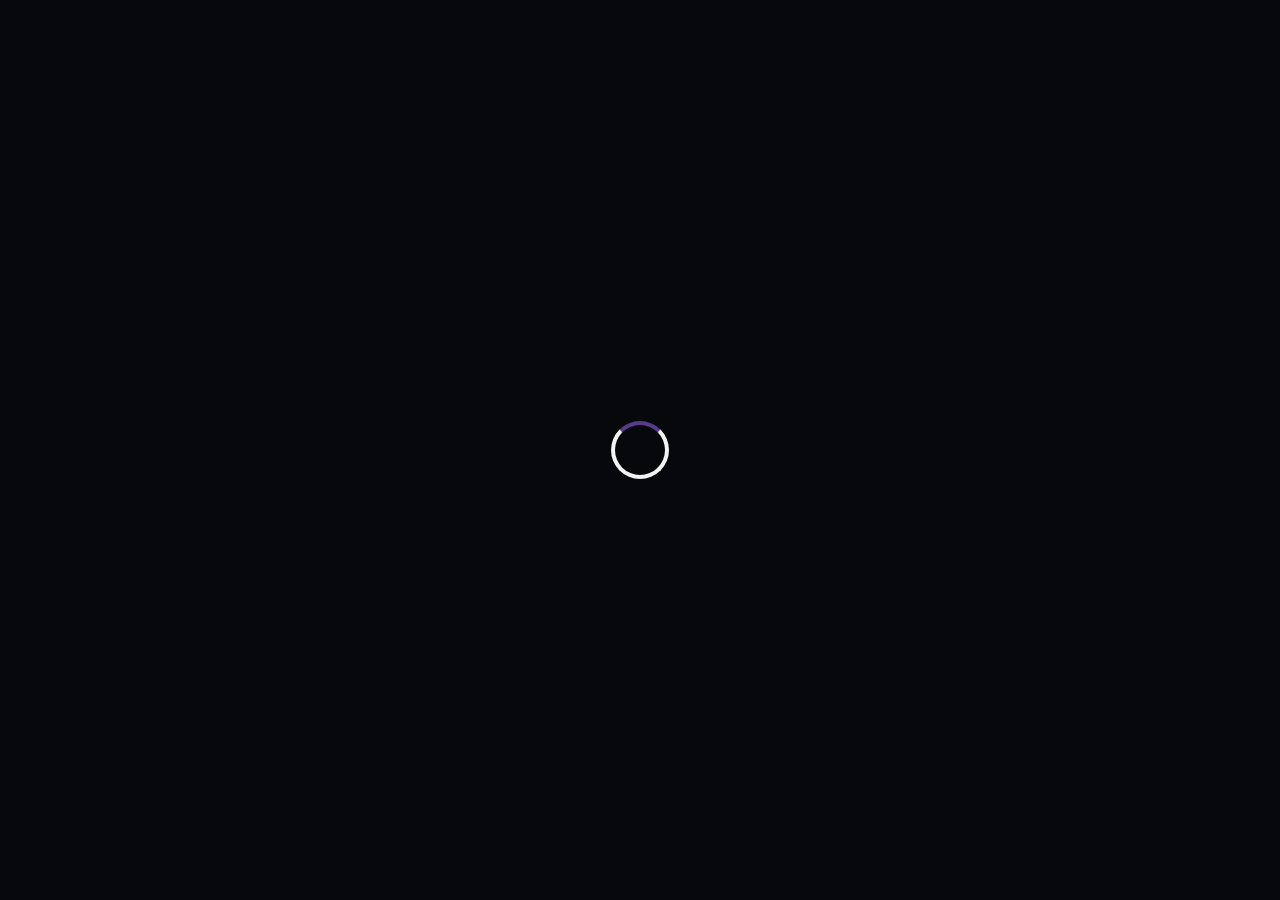
==== templates/login.html @ 43baf2d2 "first commit" ====
<!DOCTYPE html>
<html lang="en">
<head>
    <meta charset="UTF-8">
    <meta name="viewport" content="width=device-width, initial-scale=1.0">
    <title>Slide Navbar</title>
    <link rel="stylesheet" type="text/css" href="slide navbar style.css">
    <link href="https://fonts.googleapis.com/css2?family=Jost:wght@500&display=swap" rel="stylesheet">
    <script src="https://accounts.google.com/gsi/client" async defer></script>
    <link rel="stylesheet" href="../static/style.css">

</head>
<body>

    <svg id="svgAnimation" xmlns="http://www.w3.org/2000/svg" viewBox="0 0 100 100" width="50" height="50">
        <circle cx="50" cy="50" r="30" fill="white" stroke="#573b8a" stroke-width="5" />
    </svg>

    <div id="preloader">
        <div class="spinner"></div>
    </div>

  
    <div class="form-container">
        <div class="main">
            <input type="checkbox" id="chk" aria-hidden="true">

            <div class="signup">
                <form method="POST" action="/register_user" onsubmit="submitForm(event)">

                    <label for="chk" aria-hidden="true">Sign up</label>
                    <input type="text" name="txt" placeholder="User name" required="">
                    <input type="email" name="email" placeholder="Email" required="">
                    <input type="number" name="broj" placeholder="Phone Number" required="">
                    <input type="password" name="pswd" placeholder="Password" required="">
                    <button>Sign up</button>
                </form>
            </div>

            <div class="login">
                <form id="loginForm">
                    <label for="chk" aria-hidden="true">Login</label>
                    <input type="email" name="email" placeholder="Email" required="">
                    <input type="password" name="pswd" placeholder="Password" required="">
                    <button><a href="index.html"></a>Login</button>

                
                    <div class="google-login mt-4">
                        <div id="google-signin-button"></div>
                    </div>
                </form>
            </div>
        </div>
    </div>

    <script>
       
        window.onload = function() {
            
            setTimeout(function() {
                document.getElementById("preloader").style.display = "flex"; 

                setTimeout(function() {
                    document.getElementById("preloader").style.display = "none"; 
                    document.querySelector('.form-container').classList.add('show'); 
                }, 1000);
            }, 1000); 
        };
        document.querySelector('form').addEventListener('submit', function(e) {
    e.preventDefault(); 
    


    const formData = new FormData(this); 
    
   
    const data = {
        username: formData.get('txt'),
        email: formData.get('email'),
        phone: formData.get('broj'),
        password: formData.get('pswd')
    };

    fetch('/register_user', {
        method: 'POST',
        headers: {
            'Content-Type': 'application/json',  
        },
        body: JSON.stringify(data)
    })
    .then(response => {
        if (!response.ok) {
            throw new Error('Error submitting the form');
        }
        return response.json();
    })
    .then(data => {
        console.log('Server response:', data);
        // You can display a message here or redirect the user
    })
    .catch(error => {
        console.error('Error:', error);
    });
});
function submitForm(event) {
    event.preventDefault(); // Prevent the default form submission

    const formData = new FormData(event.target);
    
    const data = {
        username: formData.get('txt'),
        email: formData.get('email'),
        phone: formData.get('broj'),
        password: formData.get('pswd')
    };

    fetch('/register_user', {
        method: 'POST',
        headers: {
            'Content-Type': 'application/json'
        },
        body: JSON.stringify(data)
    })
    .then(response => response.json())
    .then(data => {
        console.log('Server response:', data);
        
        if (data.success) { // Check if the registration is successful
            document.getElementById('chk').checked = true; // Directly show the login form
        } else {
            alert('Registration failed. Please try again.');
        }
    })
    .catch(error => console.error('Error:', error));
}
document.getElementById('loginForm').addEventListener('submit', function(e) {
    e.preventDefault(); // Prevent the default form submission

    const formData = new FormData(this);
    const data = {
        email: formData.get('email'),
        password: formData.get('pswd')
    };

    fetch('/login', {
        method: 'POST',
        headers: {
            'Content-Type': 'application/json', 
        },
        body: JSON.stringify(data)
    })
    .then(response => response.json())
    .then(data => {
        if (data.success) {
            // Redirect to index.html after successful login
            window.location.href = 'index.html';
        } else {
            alert('Incorrect email or password. Please try again.');
        }
    })
    .catch(error => {
        console.error('Error during login:', error);
        alert('An error occurred during login.');
    });
});


    </script>
    

</body>
</html>
---- static/style.css ----
/* Preloader Styles */
 #preloader {
    position: fixed;
    top: 0;
    left: 0;
    width: 100%;
    height: 100%;
    background-color: rgba(0, 0, 0, 0.8);
    display: flex;
    justify-content: center;
    align-items: center;
    z-index: 9999;
}

.spinner {
    border: 4px solid #f3f3f3;
    border-top: 4px solid #573b8a;
    border-radius: 50%;
    width: 50px;
    height: 50px;
    animation: spin 2s linear infinite;
}

@keyframes spin {
    0% { transform: rotate(0deg); }
    100% { transform: rotate(360deg); }
}

#svgAnimation {
    position: absolute;
    left: -100px;
    animation: moveSVG 3s forwards ease-in-out;
    z-index: 9998;
}

@keyframes moveSVG {
    0% {
        left: -100px;
    }
    50% {
        left: 50%;
        transform: translateX(-50%);
    }
    100% {
        left: 100%;
        opacity: 0;
    }
}

/* Formulaire et autres styles */
body {
    margin: 0;
    padding: 0;
    display: flex;
    justify-content: center;
    align-items: center;
    min-height: 100vh;
    font-family: 'Jost', sans-serif;
    background: #1f2937;
    overflow: hidden;
}

.main {
    width: 350px;
    height: 500px;
    background: red;
    overflow: hidden;
    background: url("https://doc-08-2c-docs.googleusercontent.com/docs/securesc/68c90smiglihng9534mvqmq1946dmis5/fo0picsp1nhiucmc0l25s29respgpr4j/1631524275000/03522360960922298374/03522360960922298374/1Sx0jhdpEpnNIydS4rnN4kHSJtU1EyWka?e=view&authuser=0&nonce=gcrocepgbb17m&user=03522360960922298374&hash=tfhgbs86ka6divo3llbvp93mg4csvb38") no-repeat center/ cover;
    border-radius: 10px;
    box-shadow: 5px 20px 50px #000;
}

#chk {
    display: none;
}

.signup {
    position: relative;
    width: 100%;
    height: 100%;
}

label {
    color: #fff;
    font-size: 2.3em;
    justify-content: center;
    display: flex;
    margin: 50px;
    font-weight: bold;
    cursor: pointer;
    transition: .5s ease-in-out;
}

input {
    width: 60%;
    height: 10px;
    background: #e0dede;
    justify-content: center;
    display: flex;
    margin: 20px auto;
    padding: 12px;
    border: none;
    outline: none;
    border-radius: 5px;
}

button {
    width: 60%;
    height: 40px;
    margin: 10px auto;
    justify-content: center;
    display: block;
    color: #fff;
    background: #573b8a;
    font-size: 1em;
    font-weight: bold;
    margin-top: 30px;
    outline: none;
    border: none;
    border-radius: 5px;
    transition: .2s ease-in;
    cursor: pointer;
}

button:hover {
    background: #6d44b8;
}

.login {
    height: 460px;
    background: #eee;
    border-radius: 60% / 10%;
    transform: translateY(-180px);
    transition: .8s ease-in-out;
}

.login label {
    color: #573b8a;
    transform: scale(.6);
}

#chk:checked ~ .login {
    transform: translateY(-500px);
}

#chk:checked ~ .login label {
    transform: scale(1);
}

#chk:checked ~ .signup label {
    transform: scale(.6);
}

.google-login {
    display: flex;
    justify-content: center;
    margin-top: 20px;
    color: #000;
}

/* Form container to control display timing */
.form-container {
    display: none;
    opacity: 0;
    transition: opacity 1s ease-in-out;
}

.form-container.show {
    display: block;
    opacity: 1;
}
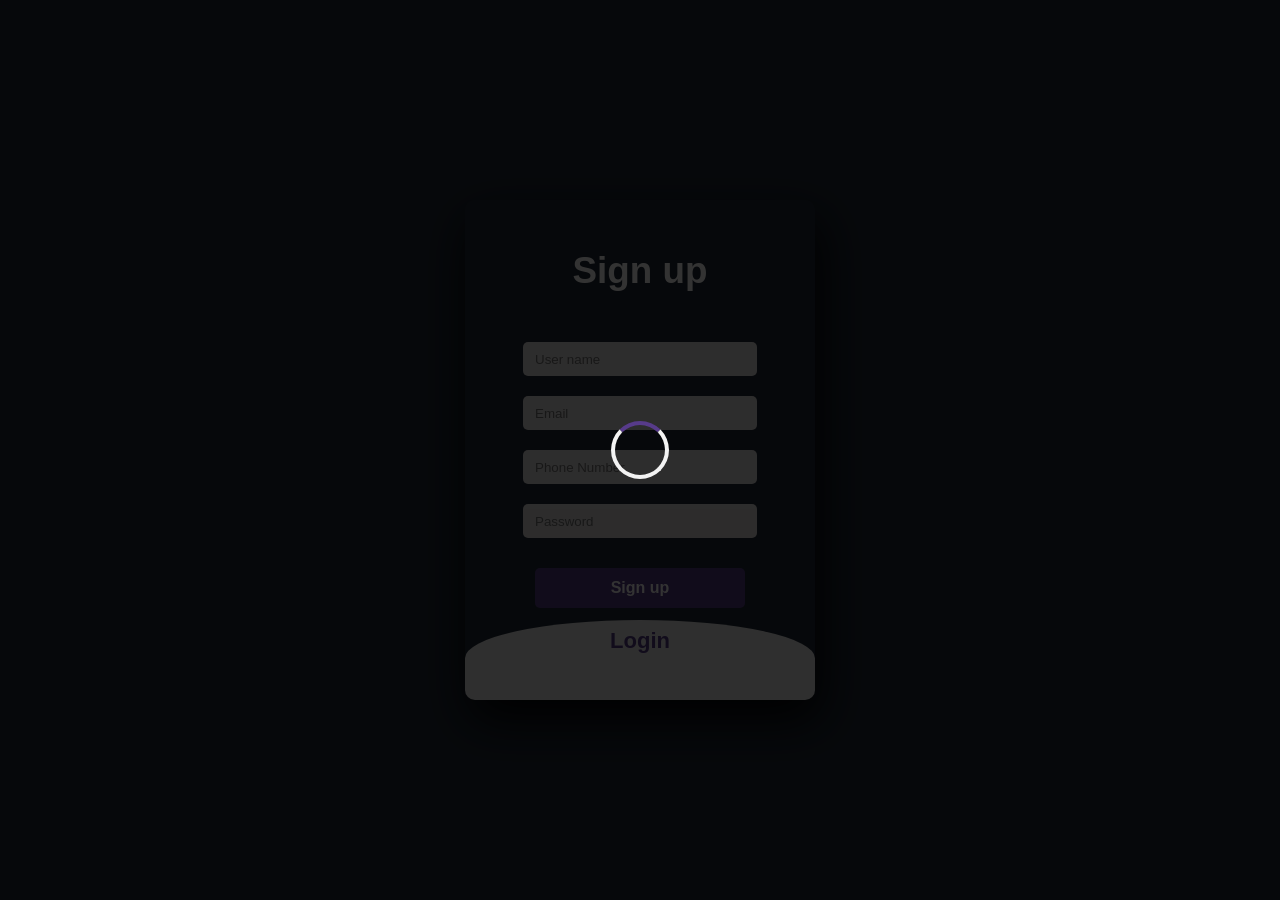
==== commit 4cb59a36: "updates" ====
--- a/templates/login.html
+++ b/templates/login.html
@@ -8,7 +8,6 @@
     <link href="https://fonts.googleapis.com/css2?family=Jost:wght@500&display=swap" rel="stylesheet">
     <script src="https://accounts.google.com/gsi/client" async defer></script>
     <link rel="stylesheet" href="../static/style.css">
-
 </head>
 <body>
 
@@ -20,7 +19,6 @@
         <div class="spinner"></div>
     </div>
 
-  
     <div class="form-container">
         <div class="main">
             <input type="checkbox" id="chk" aria-hidden="true">
@@ -29,10 +27,10 @@
                 <form method="POST" action="/register_user" onsubmit="submitForm(event)">
 
                     <label for="chk" aria-hidden="true">Sign up</label>
-                    <input type="text" name="txt" placeholder="User name" required="">
-                    <input type="email" name="email" placeholder="Email" required="">
-                    <input type="number" name="broj" placeholder="Phone Number" required="">
-                    <input type="password" name="pswd" placeholder="Password" required="">
+                    <input type="text" name="txt" placeholder="User name" required=""/>
+                    <input type="email" name="email" placeholder="Email" required=""/>
+                    <input type="number" name="broj" placeholder="Phone Number" required=""/>
+                    <input type="password" name="pswd" placeholder="Password" required=""/>
                     <button>Sign up</button>
                 </form>
             </div>
@@ -40,11 +38,13 @@
             <div class="login">
                 <form id="loginForm">
                     <label for="chk" aria-hidden="true">Login</label>
-                    <input type="email" name="email" placeholder="Email" required="">
-                    <input type="password" name="pswd" placeholder="Password" required="">
-                    <button><a href="index.html"></a>Login</button>
+                    <input type="email" name="email" placeholder="Email" required=""/>
+                    <input type="password" name="pswd" placeholder="Password" required=""/>
+                    <button>Login</button>
 
-                
+                    <div id="progress-container" style="display:none;">
+                        <div class="progress-circle"></div>
+                    </div>
                     <div class="google-login mt-4">
                         <div id="google-signin-button"></div>
                     </div>
@@ -54,119 +54,113 @@
     </div>
 
     <script>
-       
         window.onload = function() {
-            
             setTimeout(function() {
                 document.getElementById("preloader").style.display = "flex"; 
-
                 setTimeout(function() {
                     document.getElementById("preloader").style.display = "none"; 
                     document.querySelector('.form-container').classList.add('show'); 
                 }, 1000);
             }, 1000); 
         };
-        document.querySelector('form').addEventListener('submit', function(e) {
-    e.preventDefault(); 
-    
 
+        function submitForm(event) {
+            event.preventDefault(); // Prevent the default form submission
 
-    const formData = new FormData(this); 
-    
-   
-    const data = {
-        username: formData.get('txt'),
-        email: formData.get('email'),
-        phone: formData.get('broj'),
-        password: formData.get('pswd')
-    };
+            const formData = new FormData(event.target);
+            const data = {
+                username: formData.get('txt'),
+                email: formData.get('email'),
+                phone: formData.get('broj'),
+                password: formData.get('pswd')
+            };
 
-    fetch('/register_user', {
-        method: 'POST',
-        headers: {
-            'Content-Type': 'application/json',  
-        },
-        body: JSON.stringify(data)
-    })
-    .then(response => {
-        if (!response.ok) {
-            throw new Error('Error submitting the form');
+            fetch('/register_user', {
+                method: 'POST',
+                headers: {
+                    'Content-Type': 'application/json'
+                },
+                body: JSON.stringify(data)
+            })
+            .then(response => response.json())
+            .then(data => {
+                console.log('Server response:', data);
+                
+                if (data.success) { 
+                    document.getElementById('chk').checked = true; 
+                } else {
+                    alert('Registration failed. Please try again.');
+                }
+            })
+            .catch(error => console.error('Error:', error));
         }
-        return response.json();
-    })
-    .then(data => {
-        console.log('Server response:', data);
-        // You can display a message here or redirect the user
-    })
-    .catch(error => {
-        console.error('Error:', error);
-    });
-});
-function submitForm(event) {
-    event.preventDefault(); // Prevent the default form submission
 
-    const formData = new FormData(event.target);
-    
-    const data = {
-        username: formData.get('txt'),
-        email: formData.get('email'),
-        phone: formData.get('broj'),
-        password: formData.get('pswd')
-    };
+        // Login form submission
+        document.getElementById('loginForm').addEventListener('submit', function(e) {
+            e.preventDefault(); 
 
-    fetch('/register_user', {
-        method: 'POST',
-        headers: {
-            'Content-Type': 'application/json'
-        },
-        body: JSON.stringify(data)
-    })
-    .then(response => response.json())
-    .then(data => {
-        console.log('Server response:', data);
-        
-        if (data.success) { // Check if the registration is successful
-            document.getElementById('chk').checked = true; // Directly show the login form
-        } else {
-            alert('Registration failed. Please try again.');
+            const formData = new FormData(this);
+            const data = {
+                email: formData.get('email'),
+                password: formData.get('pswd')
+            };
+
+            showProgress(); // Show the progress circle when submitting
+
+            fetch('/login', {
+                method: 'POST',
+                headers: {
+                    'Content-Type': 'application/json', 
+                },
+                body: JSON.stringify(data)
+            })
+            .then(response => response.json())
+            .then(data => {
+                if (data.success) {
+                    window.location.href = 'index.html'; 
+                } else {
+                    alert('Incorrect email or password. Please try again.');
+                    document.getElementById('progress-container').style.display = 'none'; // Hide progress circle if login fails
+                }
+            })
+            .catch(error => {
+                console.error('Error during login:', error);
+                alert('An error occurred during login.');
+                document.getElementById('progress-container').style.display = 'none'; 
+            });
+        });
+
+        // Show progress circle when the form is submitted
+        function showProgress() {
+            document.getElementById('progress-container').style.display = 'block';
         }
-    })
-    .catch(error => console.error('Error:', error));
-}
-document.getElementById('loginForm').addEventListener('submit', function(e) {
-    e.preventDefault(); // Prevent the default form submission
-
-    const formData = new FormData(this);
-    const data = {
-        email: formData.get('email'),
-        password: formData.get('pswd')
-    };
-
-    fetch('/login', {
-        method: 'POST',
-        headers: {
-            'Content-Type': 'application/json', 
-        },
-        body: JSON.stringify(data)
-    })
-    .then(response => response.json())
-    .then(data => {
-        if (data.success) {
-            // Redirect to index.html after successful login
-            window.location.href = 'index.html';
-        } else {
-            alert('Incorrect email or password. Please try again.');
-        }
-    })
-    .catch(error => {
-        console.error('Error during login:', error);
-        alert('An error occurred during login.');
-    });
-});
-
-
     </script>
-    
 
 </body>
 </html>
+
+<style>
+    #progress-container {
+        position: absolute;
+        top: 50%;
+        left: 50%;
+        transform: translate(-50%, -50%);
+        display: flex;
+        justify-content: center;
+        align-items: center;
+    }
+
+    .progress-circle {
+        border: 4px solid #f3f3f3;
+        border-top: 4px solid #3498db;
+        border-radius: 50%;
+        width: 50px;
+        height: 50px;
+        animation: spin 2s linear infinite;
+    }
+
+    @keyframes spin {
+        0% { transform: rotate(0deg); }
+        100% { transform: rotate(360deg); }
+    }
+</style>
--- a/static/style.css
+++ b/static/style.css
@@ -158,14 +158,4 @@
     color: #000;
 }
 
-/* Form container to control display timing */
-.form-container {
-    display: none;
-    opacity: 0;
-    transition: opacity 1s ease-in-out;
-}
 
-.form-container.show {
-    display: block;
-    opacity: 1;
-}
